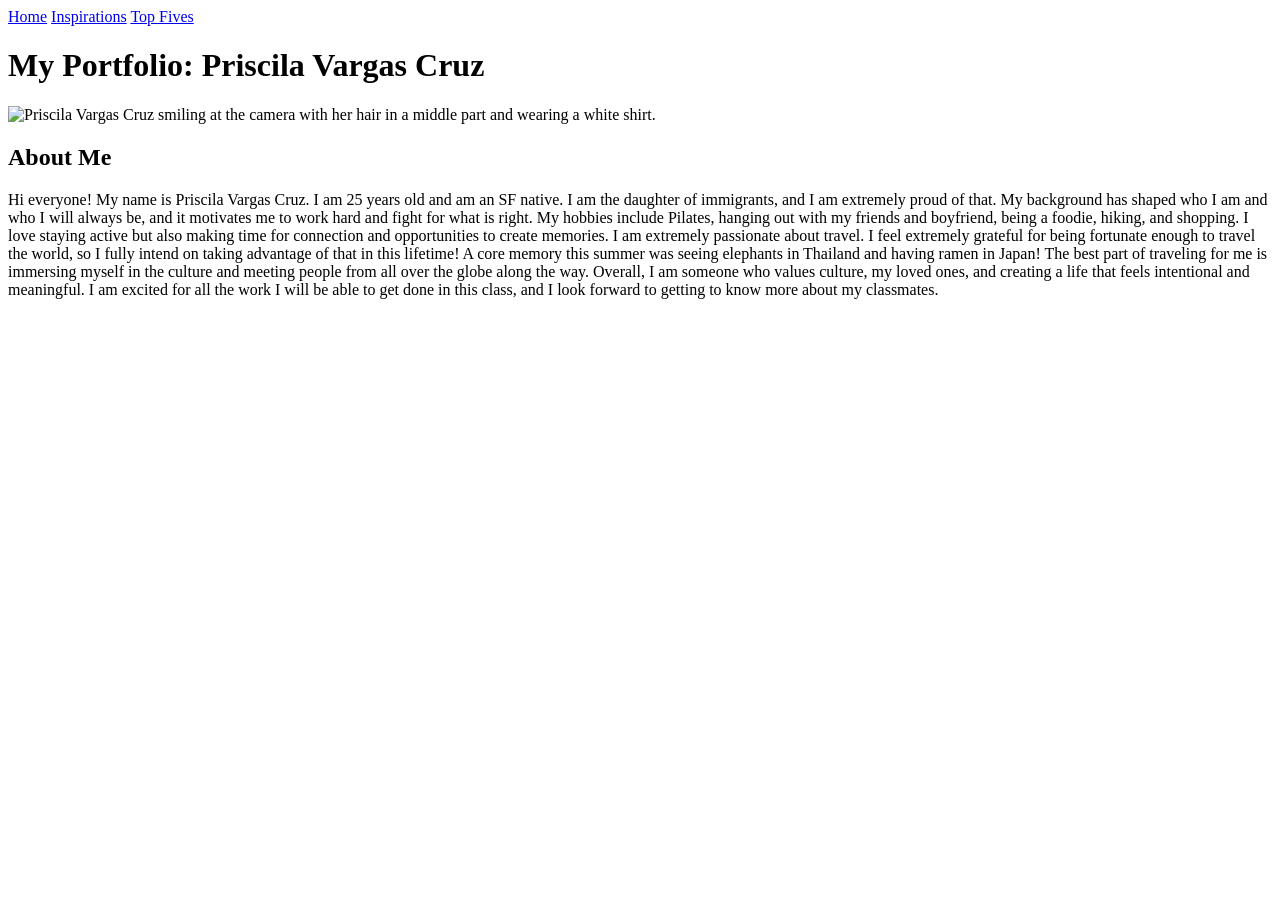
==== index.html @ 9cca4237 "initial upload" ====
<!DOCTYPE html>
<html lang="en">
    <head>
        <meta charset="UTF-8">
        <title>Priscila Vargas Cruz</title>
    </head>
    <body>
        <a href="index.html">Home</a>
        <a href="inspiration/inspiration.html">Inspirations</a>
        <a href="topFive/topFive.html">Top Fives</a>
        <br>
        <h1>My Portfolio: Priscila Vargas Cruz</h1>
        <img src="img/priscila2.JPG" alt="Priscila Vargas Cruz smiling at the camera with her hair in a middle part and wearing a white shirt." width="600">
        <h2>About Me</h2>
        <p>Hi everyone! My name is Priscila Vargas Cruz. I am 25 years old and am an SF native. I am the daughter of immigrants, and I am extremely proud of that. My background has shaped who I am and who I will always be, and it motivates me to work hard and fight for what is right.
My hobbies include Pilates, hanging out with my friends and boyfriend, being a foodie, hiking, and shopping. I love staying active but also making time for connection and opportunities to create memories. I am extremely passionate about travel. I feel extremely grateful for being fortunate enough to travel the world, so I fully intend on taking advantage of that in this lifetime! A core memory this summer was seeing elephants in Thailand and having ramen in Japan! The best part of traveling for me is immersing myself in the culture and meeting people from all over the globe along the way. 

Overall, I am someone who values culture, my loved ones, and creating a life that feels intentional and meaningful. I am excited for all the work I will be able to get done in this class, and I look forward to getting to know more about my classmates.
</p>

    










    </body>
</html>
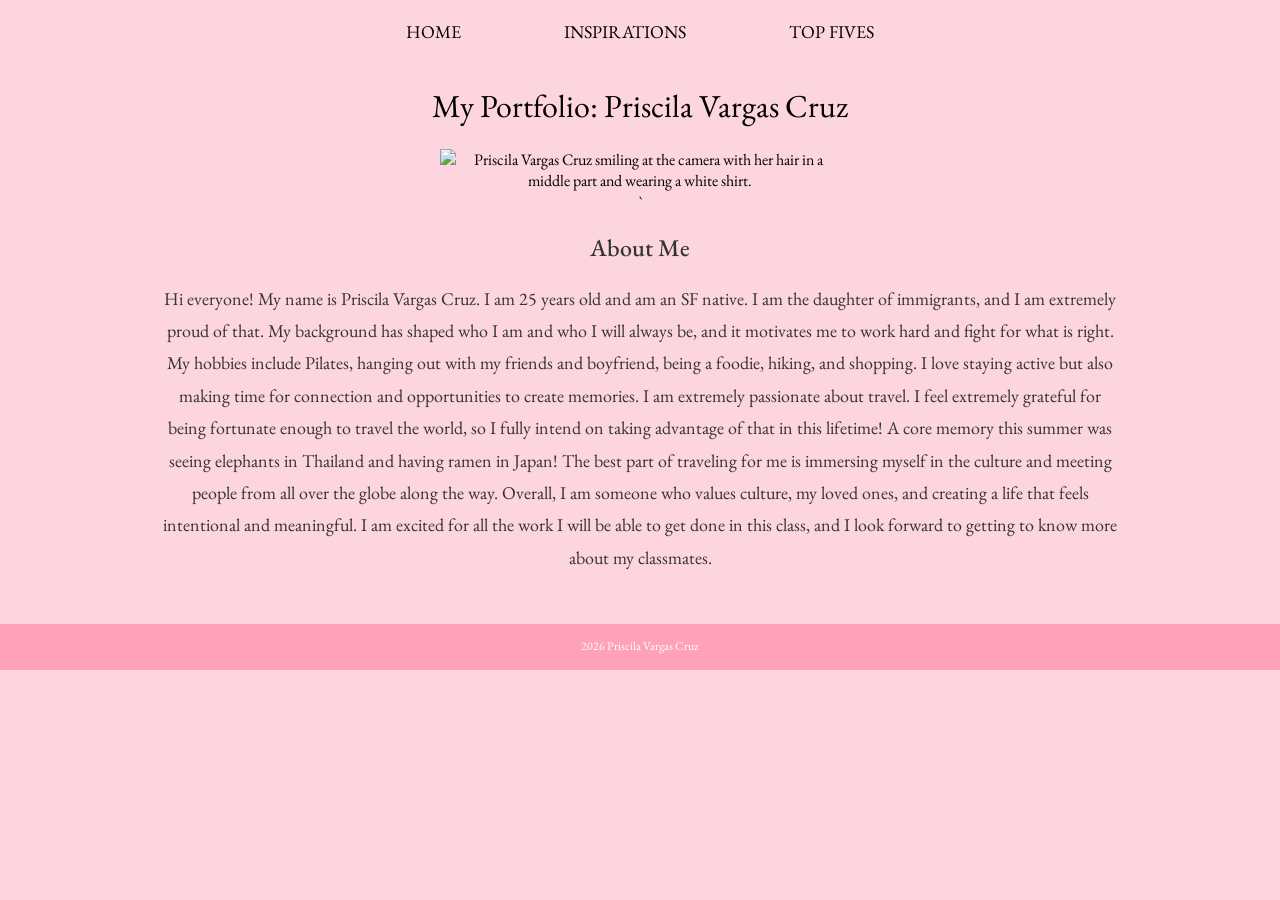
==== commit 3a90709d: "latest updates" ====
--- a/index.html
+++ b/index.html
@@ -3,20 +3,36 @@
     <head>
         <meta charset="UTF-8">
         <title>Priscila Vargas Cruz</title>
+        <link rel="stylesheet" href="css/styles.css">
+        <link rel="preconnect" href="https://fonts.googleapis.com">
+<link rel="preconnect" href="https://fonts.gstatic.com" crossorigin>
+<link href="https://fonts.googleapis.com/css2?family=EB+Garamond:ital,wght@0,400..800;1,400..800&family=Josefin+Sans:ital,wght@0,100..700;1,100..700&family=Lato:ital,wght@0,100;0,300;0,400;0,700;0,900;1,100;1,300;1,400;1,700;1,900&family=Montserrat:ital,wght@0,100..900;1,100..900&family=Playfair+Display:ital,wght@0,400..900;1,400..900&display=swap" rel="stylesheet">
     </head>
     <body>
-        <a href="index.html">Home</a>
-        <a href="inspiration/inspiration.html">Inspirations</a>
-        <a href="topFive/topFive.html">Top Fives</a>
+        <div class="nav">
+            <a href="index.html">Home</a>
+            <a href="inspiration/inspiration.html">Inspirations</a>
+            <a href="topFive/topFive.html">Top Fives</a>
+        </div>
         <br>
-        <h1>My Portfolio: Priscila Vargas Cruz</h1>
-        <img src="img/priscila2.JPG" alt="Priscila Vargas Cruz smiling at the camera with her hair in a middle part and wearing a white shirt." width="600">
-        <h2>About Me</h2>
-        <p>Hi everyone! My name is Priscila Vargas Cruz. I am 25 years old and am an SF native. I am the daughter of immigrants, and I am extremely proud of that. My background has shaped who I am and who I will always be, and it motivates me to work hard and fight for what is right.
-My hobbies include Pilates, hanging out with my friends and boyfriend, being a foodie, hiking, and shopping. I love staying active but also making time for connection and opportunities to create memories. I am extremely passionate about travel. I feel extremely grateful for being fortunate enough to travel the world, so I fully intend on taking advantage of that in this lifetime! A core memory this summer was seeing elephants in Thailand and having ramen in Japan! The best part of traveling for me is immersing myself in the culture and meeting people from all over the globe along the way. 
+        <div class="container">
+             <h1>My Portfolio: Priscila Vargas Cruz</h1>
+             <img src="img/priscila2.JPG" alt="Priscila Vargas Cruz smiling at the camera with her hair in a middle part and wearing a white shirt." width="600">
+        </div>
+        <div class="aboutme">`
+            <h2>About Me</h2>
+        </div>
+        </div class="polaroidImage">
+            <p>Hi everyone! My name is Priscila Vargas Cruz. I am 25 years old and am an SF native. I am the daughter of immigrants, and I am extremely proud of that. My background has shaped who I am and who I will always be, and it motivates me to work hard and fight for what is right.
+            My hobbies include Pilates, hanging out with my friends and boyfriend, being a foodie, hiking, and shopping. I love staying active but also making time for connection and opportunities to create memories. I am extremely passionate about travel. I feel extremely grateful for being fortunate enough to travel the world, so I fully intend on taking advantage of that in this lifetime! A core memory this summer was seeing elephants in Thailand and having ramen in Japan! The best part of traveling for me is immersing myself in the culture and meeting people from all over the globe along the way. 
 
-Overall, I am someone who values culture, my loved ones, and creating a life that feels intentional and meaningful. I am excited for all the work I will be able to get done in this class, and I look forward to getting to know more about my classmates.
-</p>
+            Overall, I am someone who values culture, my loved ones, and creating a life that feels intentional and meaningful. I am excited for all the work I will be able to get done in this class, and I look forward to getting to know more about my classmates.
+            </p>
+        </div>
+        <div class="footer">
+            <p>2026 Priscila Vargas Cruz</p>
+        </div>
+
 
     
 
--- a/css/styles.css
+++ b/css/styles.css
@@ -0,0 +1,71 @@
+body {
+    background-color: #fdd5df;
+    text-align: center;
+    font-family: "EB Garamond", serif;
+    margin: 0;
+}
+.nav {
+    margin-top: 20px;
+}
+a {
+    text-decoration: none;
+    font-size: 18px;
+    color: black;
+    padding: 30px;
+    text-transform: uppercase;
+    margin: 0 20px;
+    
+}
+
+h1 {
+    font-family: "EB Garamond", serif;    
+    font-weight: 400;
+}
+h2 {
+    color: #333;
+    font-family: "EB Garamond", serif;    
+    font-weight: 500;
+}
+.polaroidImage {
+    background: white;               /* Polaroid border color */
+    padding: 10px 10px 30px 10px;   /* extra bottom space for caption */
+    display: inline-block;           /* shrink-wrap around image */
+    box-shadow: 0 4px 10px rgba(0,0,0,0.3); /* subtle shadow */
+    margin: 20px auto;               /* center */
+    text-align: center;
+    border: 1px solid #ccc;          /* optional thin border */
+}
+img {
+    width: 400px;
+    display: block;
+    margin: 0 auto;
+}
+.about {
+    margin-top: 20px;
+}   
+p {
+    font-size: 18px;
+    color: #333;
+    margin: 0 auto;
+    width: 75%;
+    line-height: 1.8   ;
+
+}
+.container {
+    width: 80%;
+    margin:0 auto;
+}
+
+.footer {
+    margin-top: 50px;
+    padding: 12px;
+    background-color: #ffa2b9;
+}
+
+.footer p {
+    margin: 0;
+    width: 100%;
+    font-size: 12px;
+    color: white;
+    text-align: center;
+}
